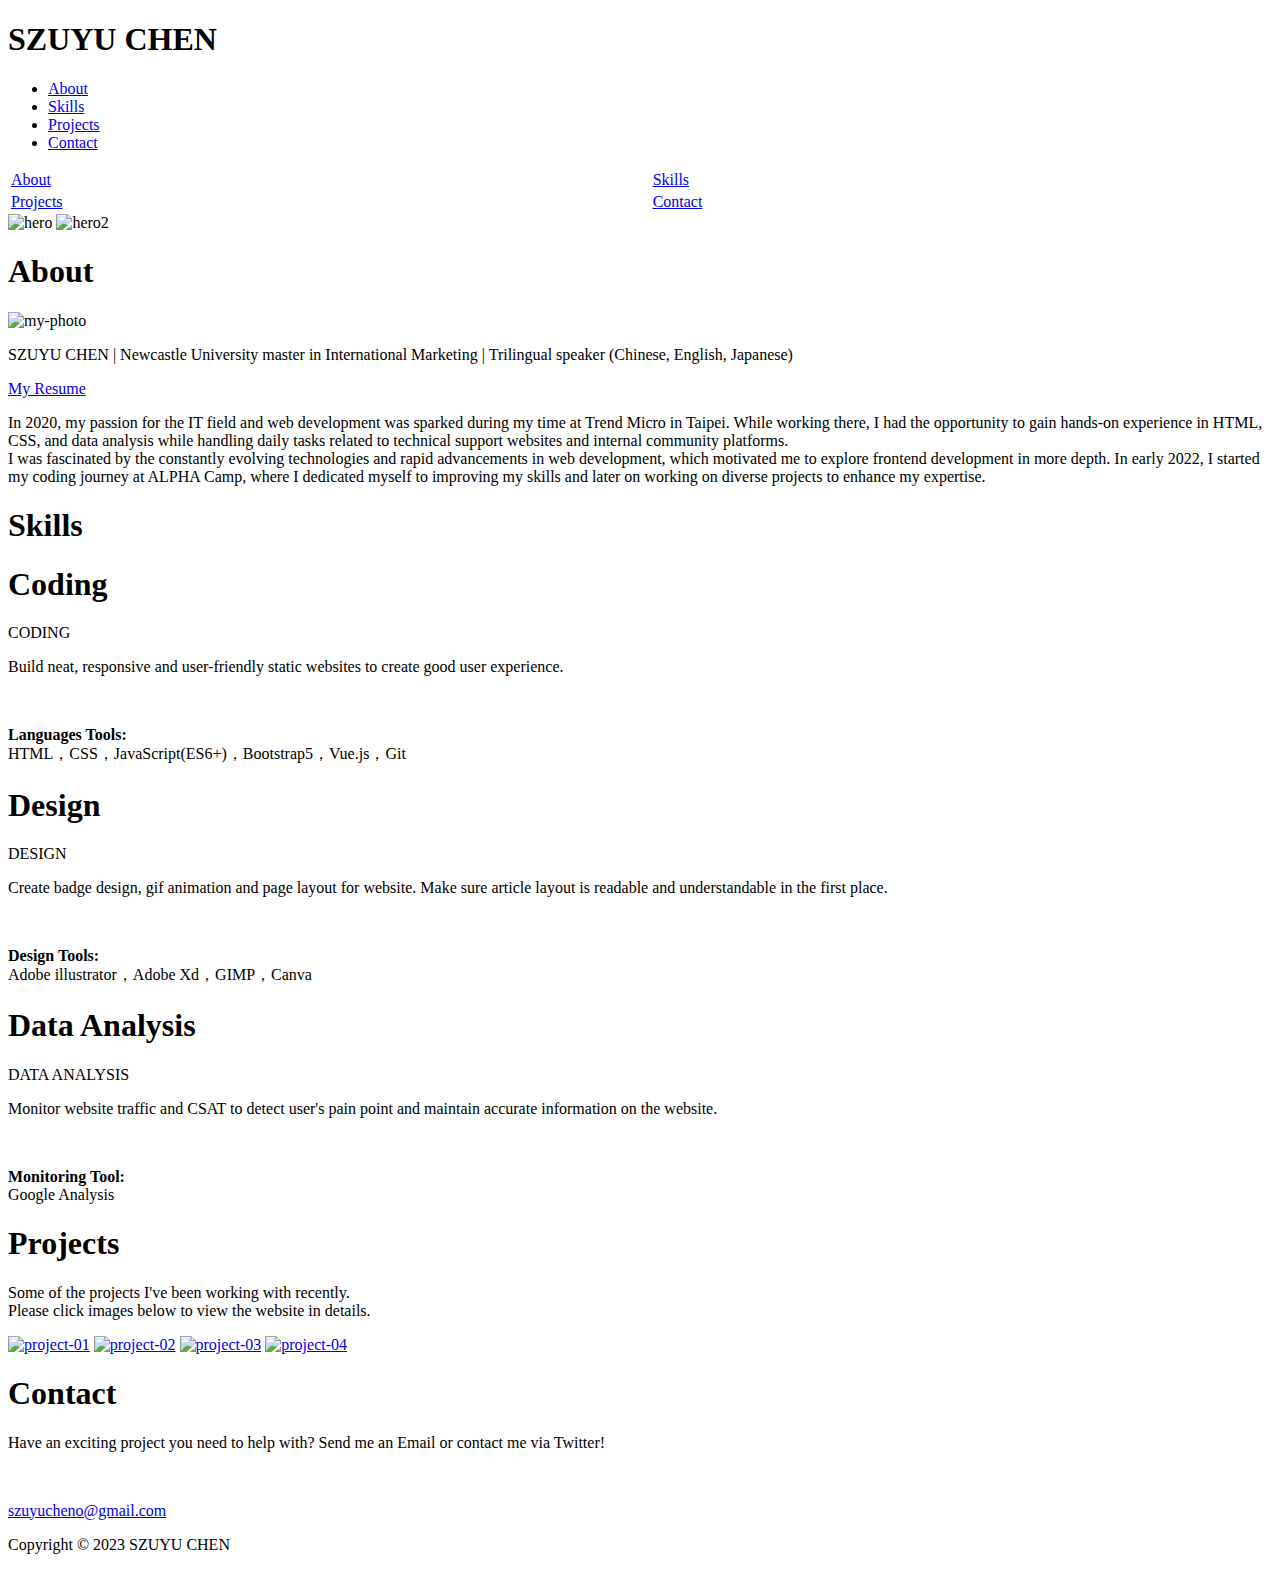
==== index.html @ 67090d45 "Update index.html" ====
<!DOCTYPE html>
<html lang="en">
<head>
  <meta charset="UTF-8">
  <meta http-equiv="X-UA-Compatible" content="IE=edge">
  <meta name="viewport" content="width=device-width, initial-scale=1.0">
  <title>Portfolio</title>
  <link rel="stylesheet" href="style.css">
  <link rel="stylesheet" href="responsive.css">
  <script src="https://kit.fontawesome.com/ef67e51a4e.js" crossorigin="anonymous"></script>
</head>
<body>
<header>
  <div class="container">
    <div class="header-menu">
      <div class="header-left">
        <h1>SZUYU CHEN</h1>
      </div>
      <div class="header-right">
        <a href="https://github.com/szuyuchen" target="_blank" rel="noreferrer noopenner"><i class="fa-brands fa-github fa-2x"></i></a>
        <a href="https://twitter.com/szuyuchen8" target="_blank" rel="noreferrer noopenner"><i class="fa-brands fa-twitter fa-2x"></i></a>
        <a href="https://www.linkedin.com/" target="_blank" rel="noreferrer noopenner"><i class="fa-brands fa-linkedin-in fa-2x"></i></a>
        <a href="chinese.html"><i class="fa-solid fa-language fa-2x"></i></a>
      </div>
    </div>
    <div class="nav">
        <ul class="nav-list">
          <li><a href="#about">About</a></li>
          <li><a href="#skills">Skills</a></li>
          <li><a href="#projects">Projects</a></li>
          <li><a href="#contact">Contact</a></li>
        </ul>
    </div>

    <div class="table">
      <table width="100%">
        <tr>
          <td><a href="#about">About</a></td>
          <td><a href="#skills">Skills</a></td>
        </tr>
        <tr>
          <td><a href="#projects">Projects</a></td>
          <td><a href="#contact">Contact</a></td>
        </tr>
      </table>
    </div>
  </div>
</header>

<div class="top-wrapper">
  <img class="hero" src="./images/hero.png" alt="hero" /> 
  <img class="hero2" src="./images/hero.png" alt="hero2">
</div>

<div class="about-wrapper">
  <div class="container">
    <h1 class="main-logo" id="about">About</h1>
    <div class="contents">
      <div class="my-photo">
        <img src="./images/img01.png" alt="my-photo" />
      </div>
      <div class="about-text">
        <p class="name">SZUYU CHEN | Newcastle University master in International Marketing | Trilingual speaker (Chinese, English, Japanese)</p>
        <p>
          <a href="./images/SZUYU CHEN Resume .pdf" target="_blank" rel="noreferrer noopenner"><i class="fa-solid fa-file-pdf fa-1x"></i> My Resume</a>
        </p>
        <p class="main-text">
          In 2020, my passion for the IT field and web development was sparked during my time at Trend Micro in Taipei. While working there, I had the opportunity to gain hands-on experience in HTML, CSS, and data analysis while handling daily tasks related to technical support websites and internal community platforms.<br>
          I was fascinated by the constantly evolving technologies and rapid advancements in web development, which motivated me
          to explore frontend development in more depth. In early 2022, I started my coding journey at ALPHA Camp, where I
          dedicated myself to improving my skills and later on working on diverse projects to enhance my expertise.
        </p>
      </div>
    </div>
  </div>
</div>

<div class="skill-wrapper">
  <div class="container">
    <h1 class="main-logo" id="skills">Skills</h1>
    <div class="contents">
      <div class="skill-content">
        <h1>Coding</h1>
        <p class="sub">CODING</p>
        <i class="fa-solid fa-laptop-code fa-4x"></i>
        <div class="skill-text">
          <p>Build neat, responsive and user-friendly static websites to create good user experience.</p><br>
          <p class="skill-detail">
            <strong>Languages Tools:</strong><br>HTML，CSS，JavaScript(ES6+)，Bootstrap5，Vue.js，Git
          </p>
        </div>
      </div>
     
      <div class="skill-content">
        <h1>Design</h1>
        <p class="sub">DESIGN</p>
        <i class="fa-regular fa-keyboard fa-4x"></i>
        <div class="skill-text">
          <p>Create badge design, gif animation and page layout for website. Make sure article layout is readable and understandable in the first place.</p><br>
          <p class="skill-detail">
            <strong>Design Tools:</strong><br>Adobe illustrator，Adobe Xd，GIMP，Canva
          </p>
        </div>
      </div>

      <div class="skill-content">
        <h1>Data Analysis</h1>
        <p class="sub">DATA ANALYSIS</p>
        <i class="fa-solid fa-chart-line fa-4x"></i>
        <div class="skill-text">
          <p>Monitor website traffic and CSAT to detect user's pain point and maintain accurate information on the website.</p><br>
          <p class="skill-detail">
            <strong>Monitoring Tool:</strong><br>Google Analysis
          </p>
        </div>
      </div>
    </div>
  </div>
</div>

  <div class="project-wrapper">
    <div class="container">
      <h1 class="main-logo" id="projects">Projects</h1>
      <p>
        Some of the projects I've been working with recently.<br>Please click images below to view the website in details.
      </p>
      <div class="project-contents">
        <a href="https://szuyuchen.github.io/HTML-CSS-personal-blog/" target="_blank" rel="noreferrer noopenner"><img src="./images/project01.png" alt="project-01" /></a>
        <a href="https://szuyuchen.github.io/frontend_journey/" target="_blank" rel="noreferrer noopenner"><img src="./images/project02.png" alt="project-02" /></a>
        <a href="https://szuyuchen.github.io/HTML-CSS-company-lp-practice/" target="_blank" rel="noreferrer noopenner"><img src="./images/project03.png" alt="project-03" /></a>
        <a href="https://szuyuchen.github.io/Bootstrap5-pet-portraits-website/" target="_blank" rel="noreferrer noopenner"><img src="./images/project04.png" alt="project-04" /></a>
      </div>
    </div>
  </div> 

  <div class="contact-wrapper">
    <div class="container">
      <h1 class="main-logo" id="contact">Contact</h1>
      <p>Have an exciting project you need to help with? Send me an Email or contact me via Twitter!</p><br>
      <p class="email-info"><a href="mailto:szuyucheno@gmail.com" target="_blank" rel="noreferrer noopenner">szuyucheno@gmail.com</a></p>     
    </div>
    <div class="contact-menu">
      <a href="mailto:szuyucheno@gmail.com" target="_blank" rel="noreferrer noopenner"><i
          class="fa-solid fa-envelope fa-2x"></i></a>
      <a href="https://twitter.com/szuyuchen8" target="_blank" rel="noreferrer noopenner"><i
          class="fa-brands fa-twitter fa-2x"></i></a>
    </div>
  </div>
  <footer>
    <p>Copyright © 2023 SZUYU CHEN</p>
  </footer>
</body>
</html>
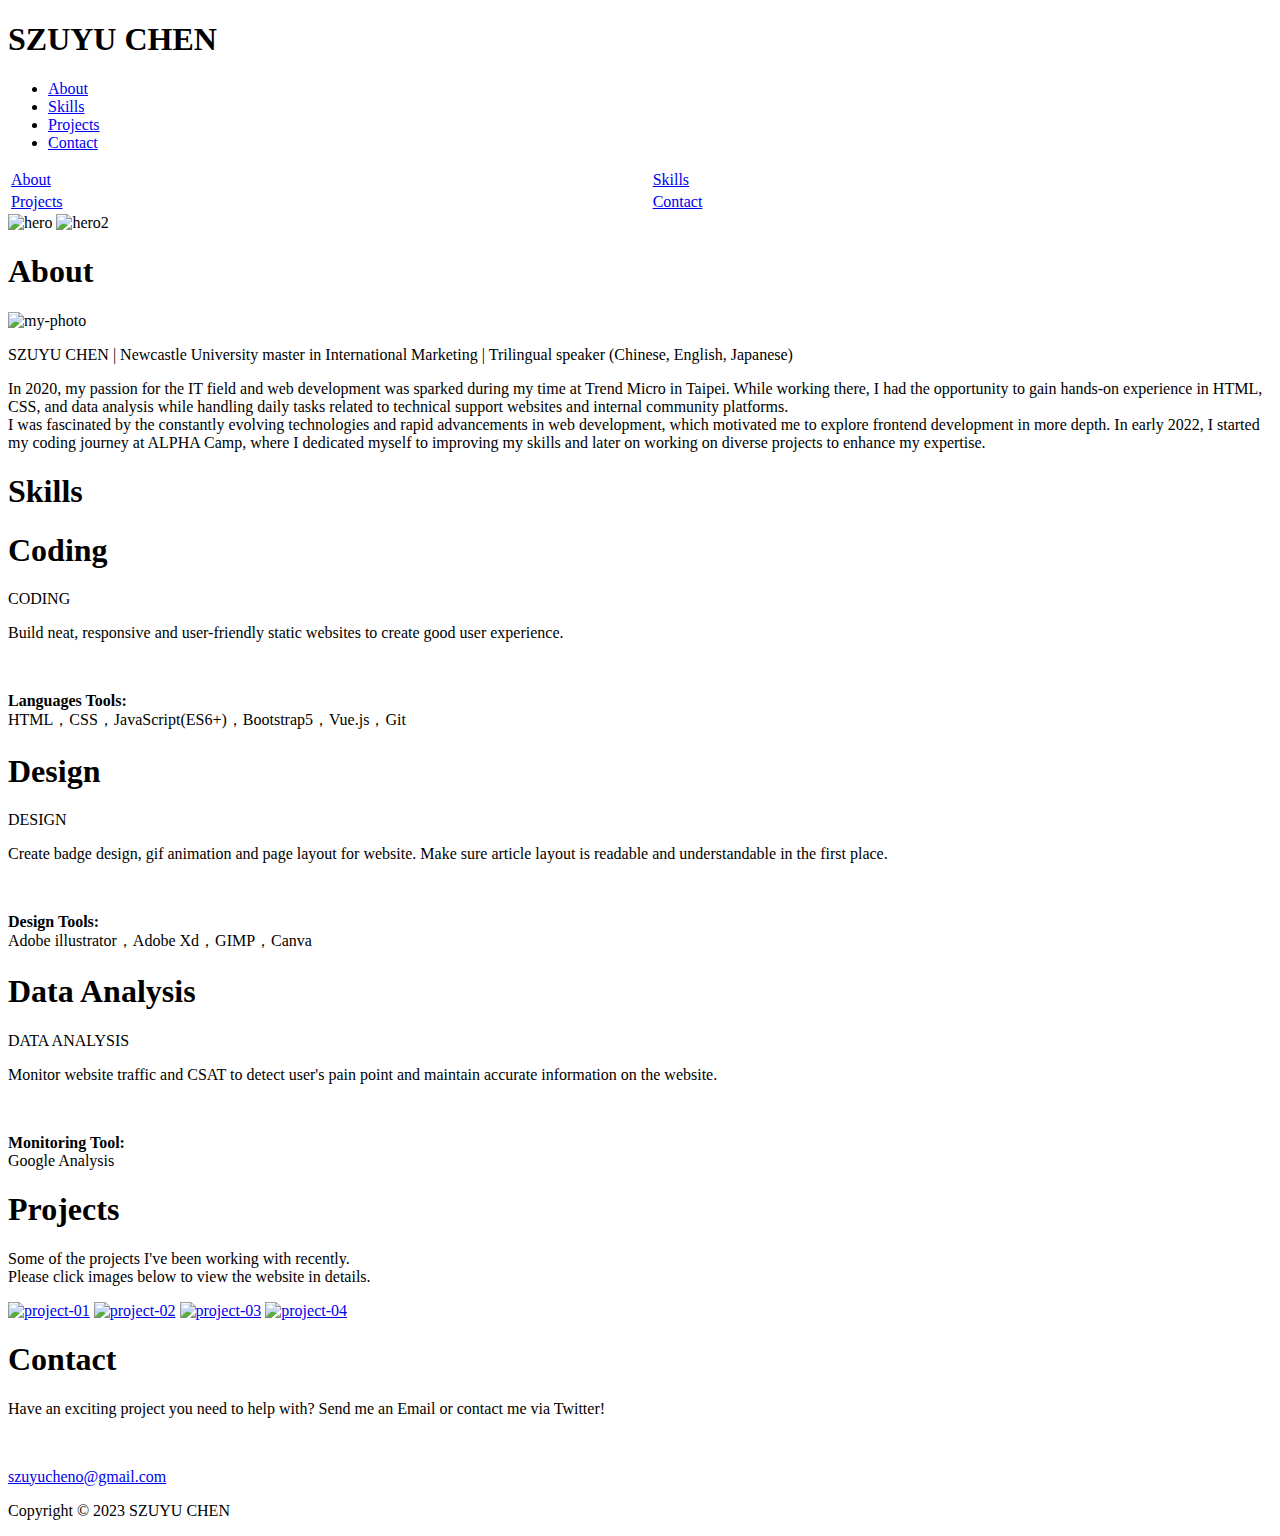
==== commit 6cd6b574: "Update index.html" ====
--- a/index.html
+++ b/index.html
@@ -61,9 +61,6 @@
       </div>
       <div class="about-text">
         <p class="name">SZUYU CHEN | Newcastle University master in International Marketing | Trilingual speaker (Chinese, English, Japanese)</p>
-        <p>
-          <a href="./images/SZUYU CHEN Resume .pdf" target="_blank" rel="noreferrer noopenner"><i class="fa-solid fa-file-pdf fa-1x"></i> My Resume</a>
-        </p>
         <p class="main-text">
           In 2020, my passion for the IT field and web development was sparked during my time at Trend Micro in Taipei. While working there, I had the opportunity to gain hands-on experience in HTML, CSS, and data analysis while handling daily tasks related to technical support websites and internal community platforms.<br>
           I was fascinated by the constantly evolving technologies and rapid advancements in web development, which motivated me
